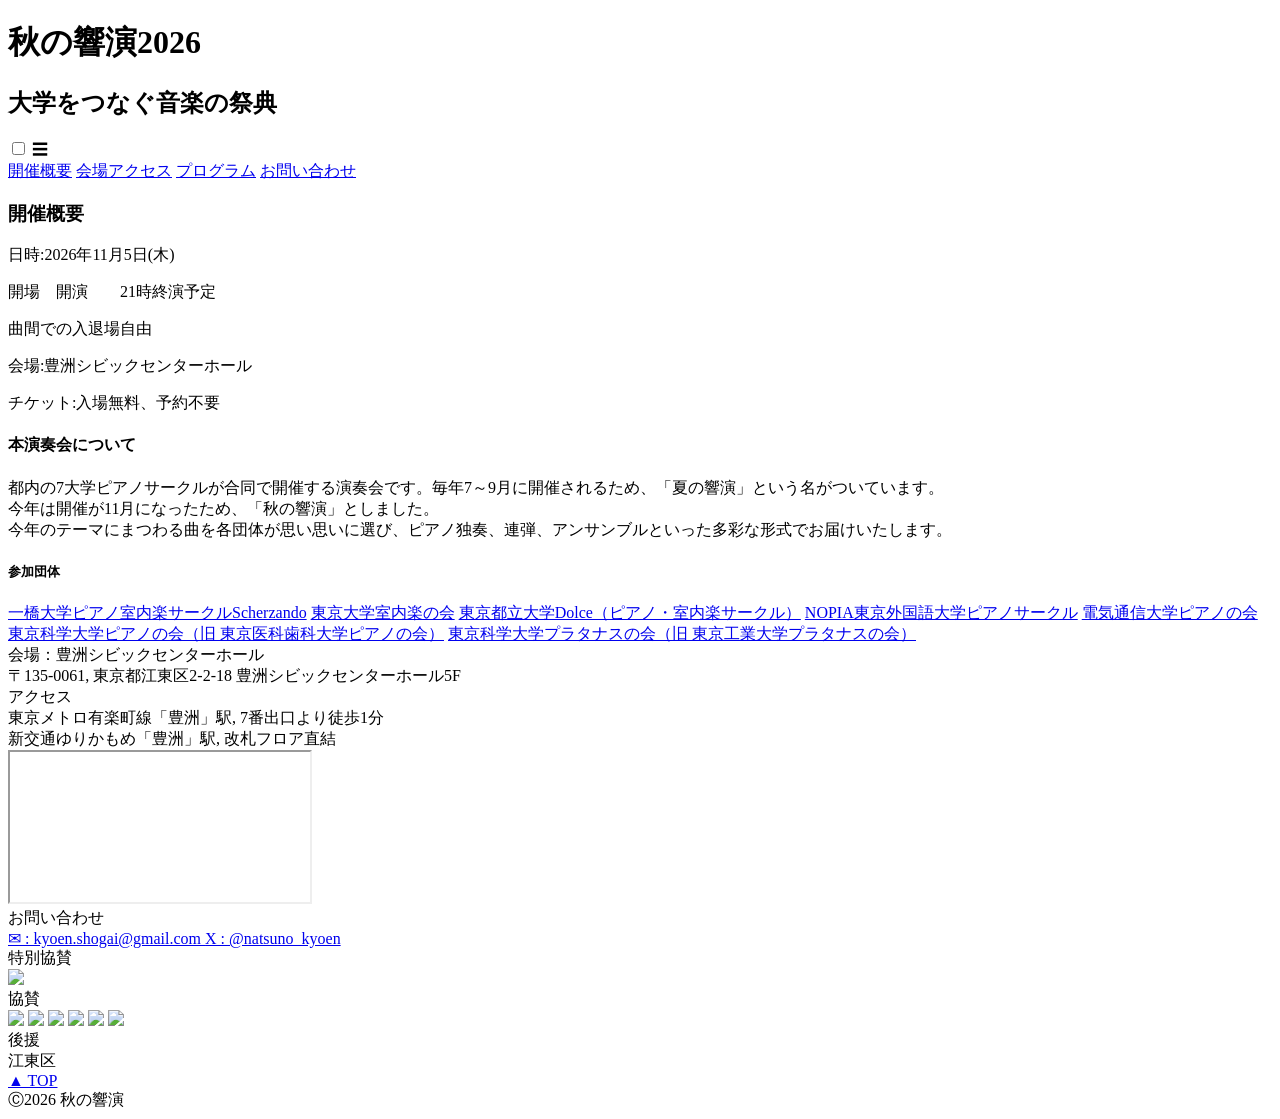
==== index.html @ e25ef84f ">" ====
<!DOCTYPE html>
<html lang="ja">
    <link rel="stylesheet" href="/natsunokyoen/kyouen2026.css">
    <head>
        <meta charset="utf-8">
        <title>秋の響演2026</title>
    </head>
    <body>
        <div class="header">
        <h1>秋の響演2026</h1>
        <h2>大学をつなぐ音楽の祭典</h2>
        </div>
        <div id="top"></div>
        <div class="menu-container">
            <input type="checkbox" id="menu-toggle">
            <label for="menu-toggle" class="menu-button">☰</label>
            <div class="menu-content">
                
                <a href="#overview">開催概要</a>
                <a href="#access">会場アクセス</a>
                <a href="kyouen2026program.html" class="btn">プログラム</a>
                <a href="#contact-title">お問い合わせ</a>
            </div>
        </div>
        <div class="section1">
          <h3 id="overview">開催概要</h3>
          <p class="big">日時:2026年11月5日(木)</p>
          <p>開場　開演　　21時終演予定</p>
          <p>曲間での入退場自由</p>
          <p class="big">会場:豊洲シビックセンターホール</p>
          <p>チケット:入場無料、予約不要</p>
        </div>
        
        <div class="h4">
          <h4>本演奏会について</h4>
          <div class="p">都内の7大学ピアノサークルが合同で開催する演奏会です。毎年7～9月に開催されるため、「夏の響演」という名がついています。</div>
          <div class="p">今年は開催が11月になったため、「秋の響演」としました。</div>
          <div class="p">今年のテーマにまつわる曲を各団体が思い思いに選び、ピアノ独奏、連弾、アンサンブルといった多彩な形式でお届けいたします。</div>
        </div>

        <div class="h5">
         <h5>参加団体</h5> 
         <div class="btn-wrapper">
            <a href="https://www.instagram.com/scherzando.hit_u" class="btn HU">一橋大学ピアノ室内楽サークルScherzando</a>
            <a href="https://www.profu.link/u/cmcutokyo" class="btn UT">東京大学室内楽の会</a>
            <a href="https://www.instagram.com/dolce_tmu" class="btn TMU">東京都立大学Dolce（ピアノ・室内楽サークル）</a>
            <a href="https://www.instagram.com/tufsnopia2026" class="btn TUFS">NOPIA東京外国語大学ピアノサークル</a>
            <a href="https://www.instagram.com/uec_piano" class="btn UEC">電気通信大学ピアノの会</a>
            <a href="https://www.instagram.com/tmdupiano" class="btn TMDU">東京科学大学ピアノの会（旧 東京医科歯科大学ピアノの会）</a>
            <a href="https://www.platanus-isct.com" class="btn TTECH">東京科学大学プラタナスの会（旧 東京工業大学プラタナスの会）</a>
         </div>
        </div>

        <div class="access-title" id="access">会場：豊洲シビックセンターホール</div>
        <div class="access-content">
            <div class="p">〒135-0061, 東京都江東区2-2-18 豊洲シビックセンターホール5F</div>
            <div class="p1">アクセス</div>
            <div class="p">東京メトロ有楽町線「豊洲」駅, 7番出口より徒歩1分</div>
            <div class="p">新交通ゆりかもめ「豊洲」駅, 改札フロア直結</div>

            <div class="map-wrap">
                <iframe src="https://www.google.com/maps/embed?pb=!1m18!1m12!1m3!1d6483.8460728085165!2d139.7953648!3d35.65426780000001!2m3!1f0!2f0!3f0!3m2!1i1024!2i768!4f13.1!3m3!1m2!1s0x601889a2f67377b5%3A0xf8e332a1a20eb0ca!2z6LGK5rSy5paH5YyW44K744Oz44K_44O8!5e0!3m2!1sja!2sjp!4v1770605422698!5m2!1sja!2sjp" allowfullscreen loading="lazy" referrerpolicy="no-referrer-when-downgrade"></iframe>
            </div>
        </div>

        <section id="contact-title">
            <div class="contact-title">お問い合わせ</div>
        </section>

        <div class="contact">
            <a href="mailto:kyoen.shogai@gmail.com" class="contact-item">
                ✉ : kyoen.shogai@gmail.com
            </a>

            <a href="https://x.com/natsuno_kyoen" class="contact-item" target="_blank">
                X : @natsuno_kyoen 
            </a>

        </div>
        <div class="section2-title">特別協賛</div>
        <div class="section2">
            <img src="C:\Users\melhu\Downloads\HPバナー用_オリエンタル白石株式会社.png" class="company1">
            
        </div>

        <div class="section3-title">協賛</div>
        <div class="section3">
            <img src="C:\Users\melhu\Downloads\banner.png">
            <img src="C:\Users\melhu\Downloads\2023_広告原稿_HPバナー用_三研工業株式会社.png">
            <img src="C:\Users\melhu\Downloads\2023_広告原稿_HPバナー用_東京国際芸術協会.png">
            <img src="C:\Users\melhu\Downloads\ptnabanner (1).png">
            <img src="C:\Users\melhu\Downloads\piascore_logo_white_3000x1000.png">
            <img src="C:\Users\melhu\Downloads\キハ10保存会バナー(300 x 100 px) (1).png">
        </div>
        <div class="section4-title">後援</div>
        <div class="section4">江東区</div>
        <a href="#top" class="top-btn">▲ TOP</a>


    </body>
    <footer class="footer">Ⓒ2026 秋の響演</footer>
</html>
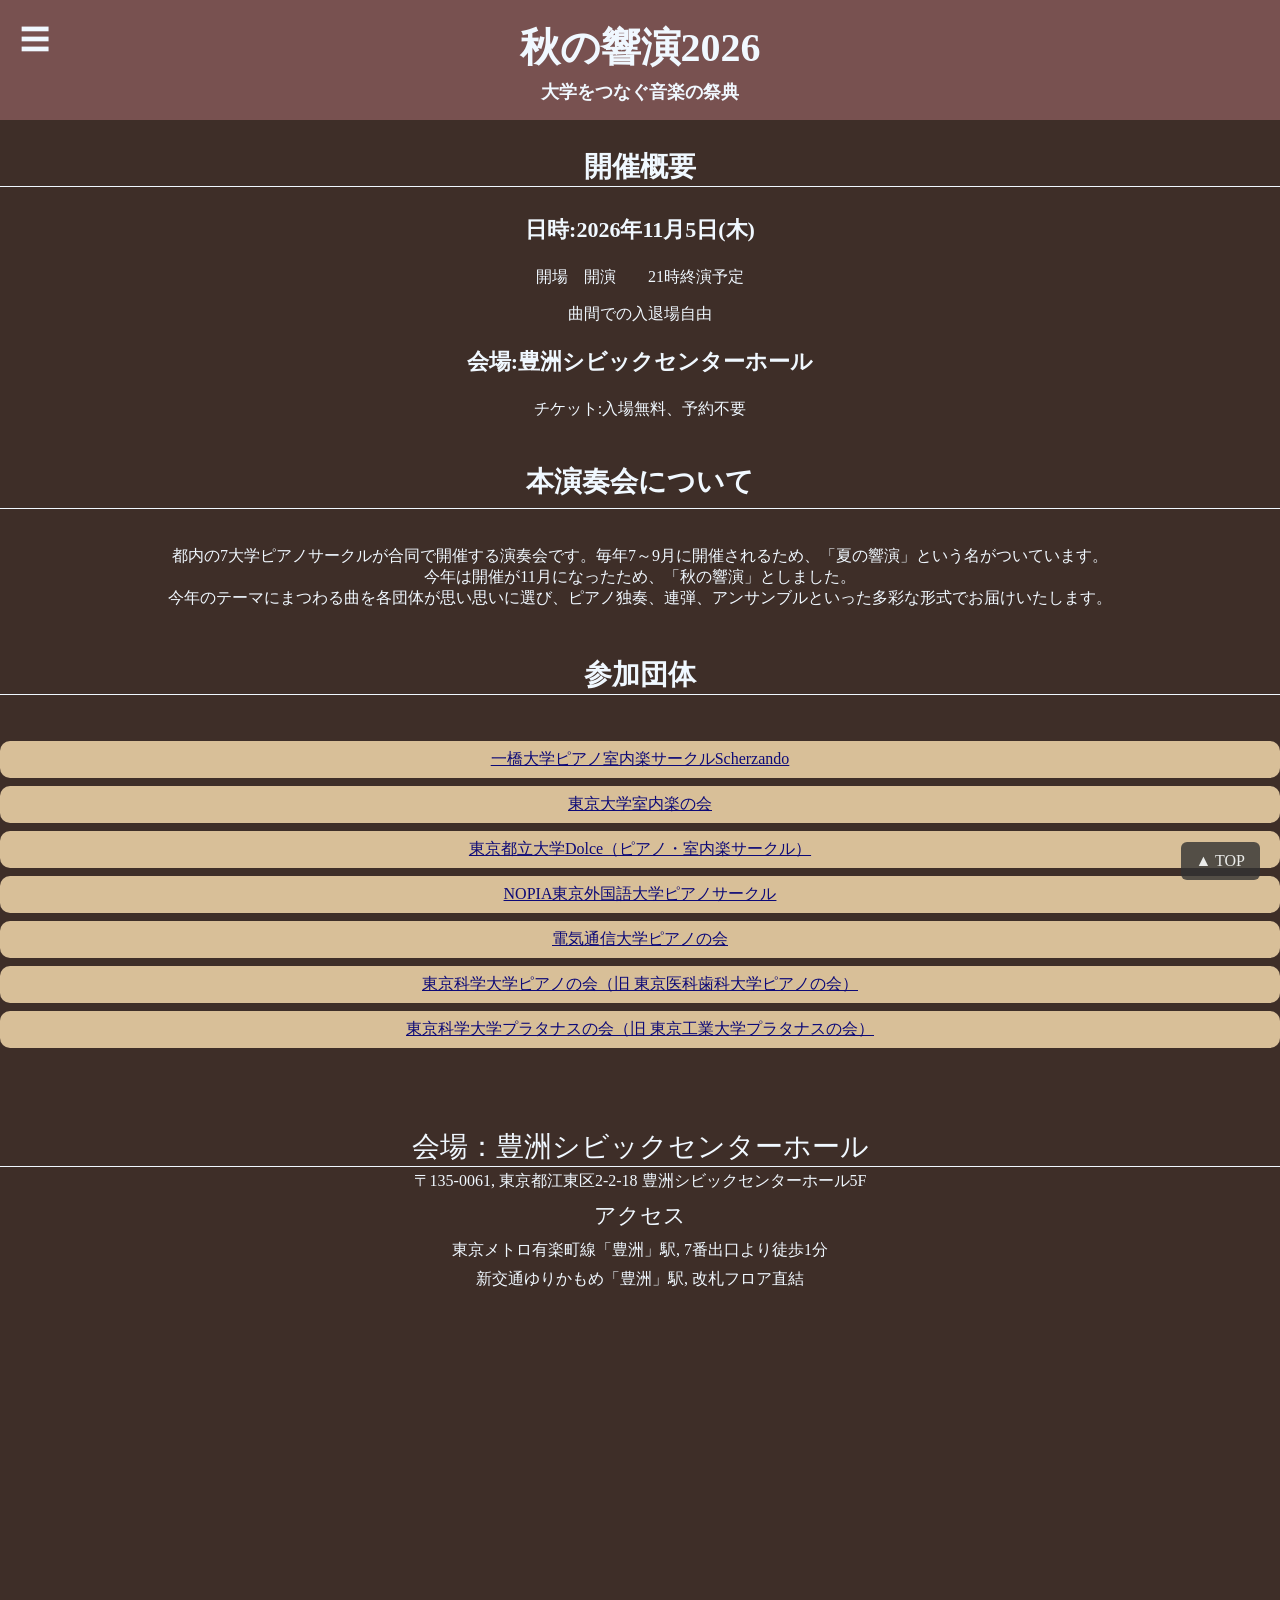
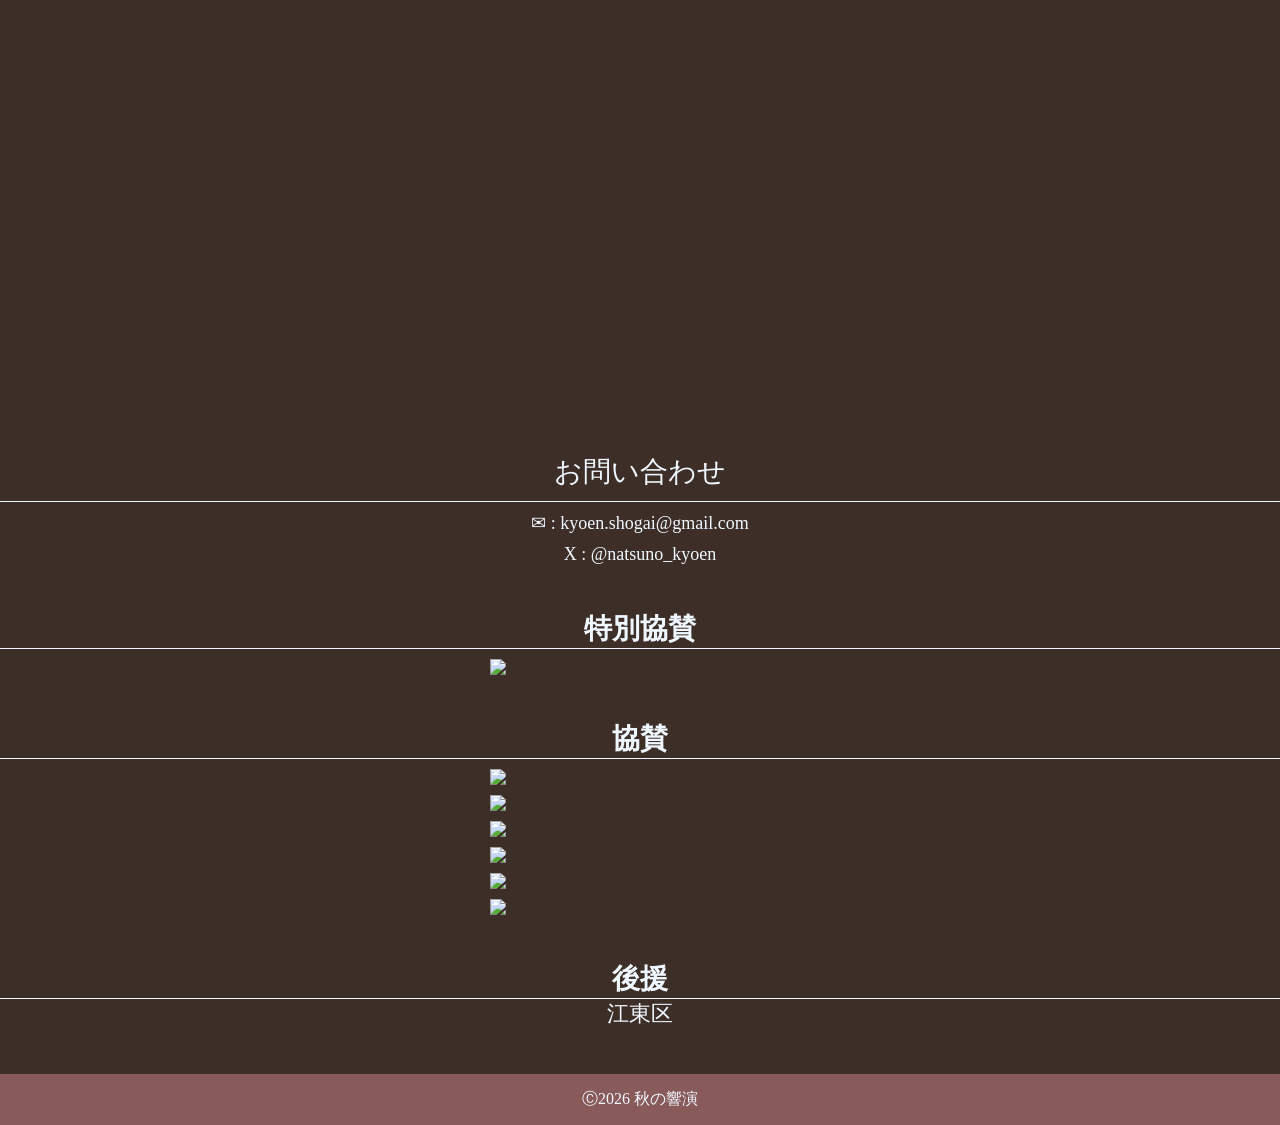
==== commit 98bdf23e: "href変更" ====
--- a/index.html
+++ b/index.html
@@ -1,7 +1,7 @@
 <!DOCTYPE html>
 <html lang="ja">
-    <link rel="stylesheet" href="/natsunokyoen/kyouen2026.css">
     <head>
+    <link rel="stylesheet" href="kyouen2026.css">
         <meta charset="utf-8">
         <title>秋の響演2026</title>
     </head>
--- a/kyouen2026.css
+++ b/kyouen2026.css
@@ -0,0 +1,238 @@
+html, body {
+    overflow-x: hidden;
+}
+
+body{
+    font-family: serif;
+    margin: 0;
+    background-color: #3e2e28;
+    color: aliceblue;
+}    
+.header{
+    
+    text-align: center;
+    position: fixed;
+    top: 0;
+    left: 0;
+    z-index: 10;
+    padding: 20px 0;
+    width: 100%;
+    height: 80px;
+    background-color: rgba(136, 90, 90, 0.8);
+}
+.header h1{
+    color: aliceblue;
+    font-size: 40px;
+    margin: 0;
+}
+.header h2{
+    color: aliceblue;
+    font-size: 18px;
+    margin: 5px 0 0;
+}
+.section1{
+    text-align: center;
+}
+h3{
+    color: aliceblue;
+    font-size:28px;
+    border-bottom: 1px solid aliceblue;
+    padding-top: 120px;
+    width: 100%;
+    text-align: center;
+}
+.big{
+    font-size: 22px;
+    font-weight: bold;
+}
+
+h4{
+    font-size: 28px;
+    border-bottom: 1px solid aliceblue;
+    text-align: center;
+    line-height: 1.8;
+}
+.p{
+    text-align: center;
+}
+h5{
+    font-size: 28px;
+    border-bottom: 1px solid aliceblue;
+    text-align: center;
+}
+
+.btn{
+    display: block;
+    padding: 8px 24px;
+    color: darkblue;    
+    opacity: 0.8;
+    border-radius: 10px;
+    background-color: moccasin;
+    margin-bottom: 8px;
+    text-align: center;
+}
+.btn:hover{
+    opacity: 1;
+}
+#overview,
+#access,
+#contact-title {
+    scroll-margin-top: 115px;
+}
+
+.access-title{
+    border-bottom: 1px solid aliceblue;
+    font-size: 28px;
+    text-align: center;
+    margin-top: 80px;
+}
+.access-content {
+    line-height: 1.8;
+}
+.p1 {
+    font-size: 22px;
+    text-align: center;
+}
+.map-wrap {
+    position: relative;
+    width: 100%;
+    max-width: 600px;
+    height: auto;
+    display: block;
+    margin: 0 auto 30px;
+    padding-top: 56.25%;
+}
+.map-wrap iframe {
+    position: absolute;
+    top: 0;
+    left: 0;
+    width: 100%;
+    height: 100%;
+    border: 0;
+}
+
+.contact-title {
+    border-bottom: 1px solid aliceblue;
+    text-align: center;
+    font-size: 28px;
+    display: block;
+    padding-top: 10px;
+    padding-bottom: 10px;
+}
+.contact{
+    font-size: 28px;
+    text-align: center;
+    margin-bottom: 45px;
+}
+
+.contact-item {
+    display: block;
+    margin: 10px 0;
+    color: aliceblue;
+    text-decoration: none;
+    font-size: 18px;
+}
+
+.section2-title {
+    border-bottom: 1px solid aliceblue;
+    font-size: 28px;
+    text-align: center;
+    font-weight: bold;
+}
+.section2 img {
+    width: 300px;
+    display: block;
+    margin: 10px auto;
+}
+
+.section3-title{
+    border-bottom: 1px solid aliceblue;
+    font-size: 28px;
+    text-align: center;
+    font-weight: bold;
+    margin-top: 45px;
+}
+.section3 img {
+    width: 300px;
+    display: block;
+    margin: 10px auto;
+}
+
+.section4-title {
+    border-bottom: 1px solid aliceblue;
+    font-size: 28px;
+    text-align: center;
+    font-weight: bold;
+    margin-top: 45px;
+}
+.section4 {
+    font-size: 22px;
+    text-align: center;
+    margin-bottom: 45px;
+}
+
+.footer{
+    
+    bottom: 0;
+    left: 0;
+    width: 100%;
+    text-align: center;
+    padding: 15px 0;
+    background-color: #885A5A;
+    color: aliceblue;
+    z-index: 10;
+
+}
+
+/* ボタンとメニュー全体の位置 */
+.menu-container {
+    position: fixed;
+    top: 20px;
+    left: 20px;
+    z-index: 20;
+}
+
+#menu-toggle {
+    display: none;
+}
+.menu-content {
+    display: none;
+}
+
+.menu-button {
+    font-size: 30px;
+    color: aliceblue;
+    cursor: pointer;
+    user-select: none;
+}
+
+.menu-content a{
+    display: block;
+    margin-top: 8px 0;
+    background-color: rgba(0,0,0,0.4);
+    padding: 10px;
+    border-radius: 5px;
+    color: aliceblue;
+}
+
+#menu-toggle:checked + .menu-button + .menu-content {
+    display: block;
+}   
+
+.top-btn {
+    position: fixed;
+    bottom: 20px;
+    right: 20px;
+    background-color: #333;
+    color: aliceblue;
+    padding: 10px 15px;
+    border-radius: 6px;
+    text-decoration: none;
+    font-size: 16px;
+    opacity: 0.8;
+}
+.top-btn:hover {
+    opacity: 1;
+}
+
+
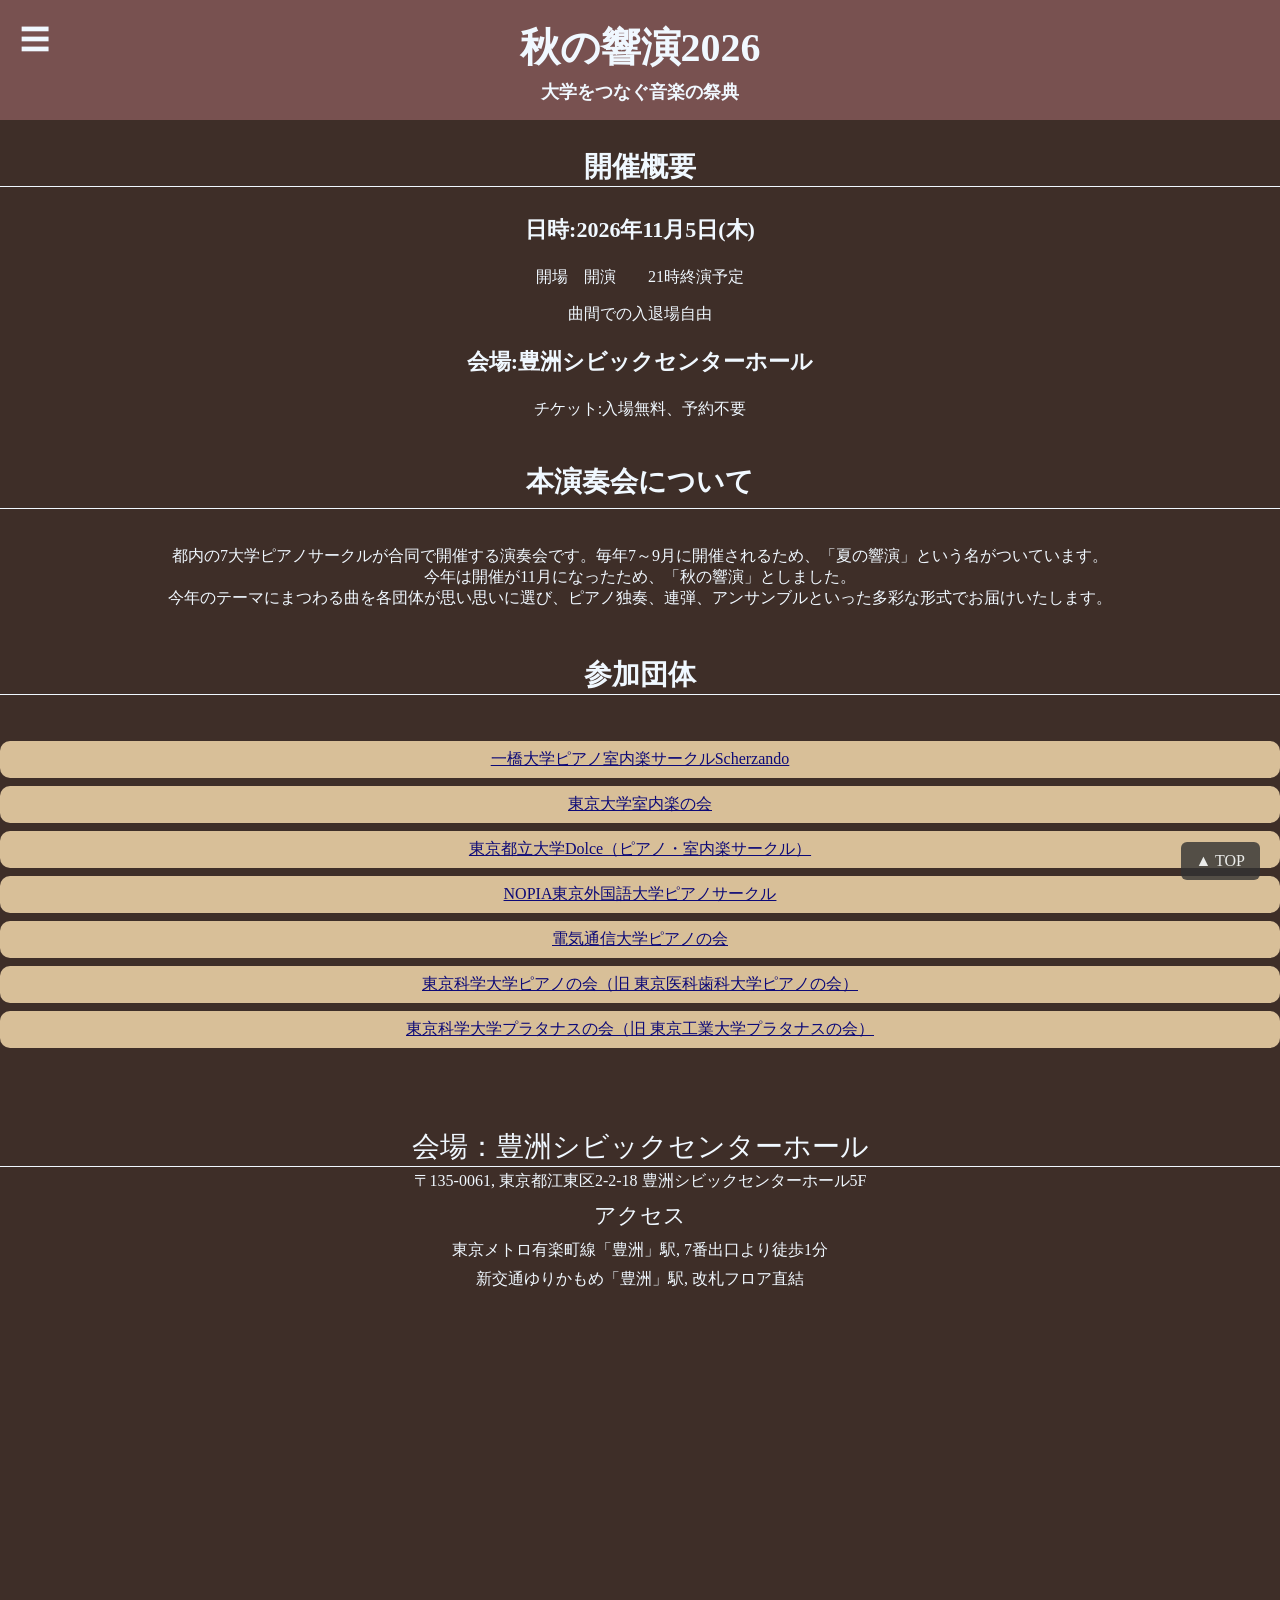
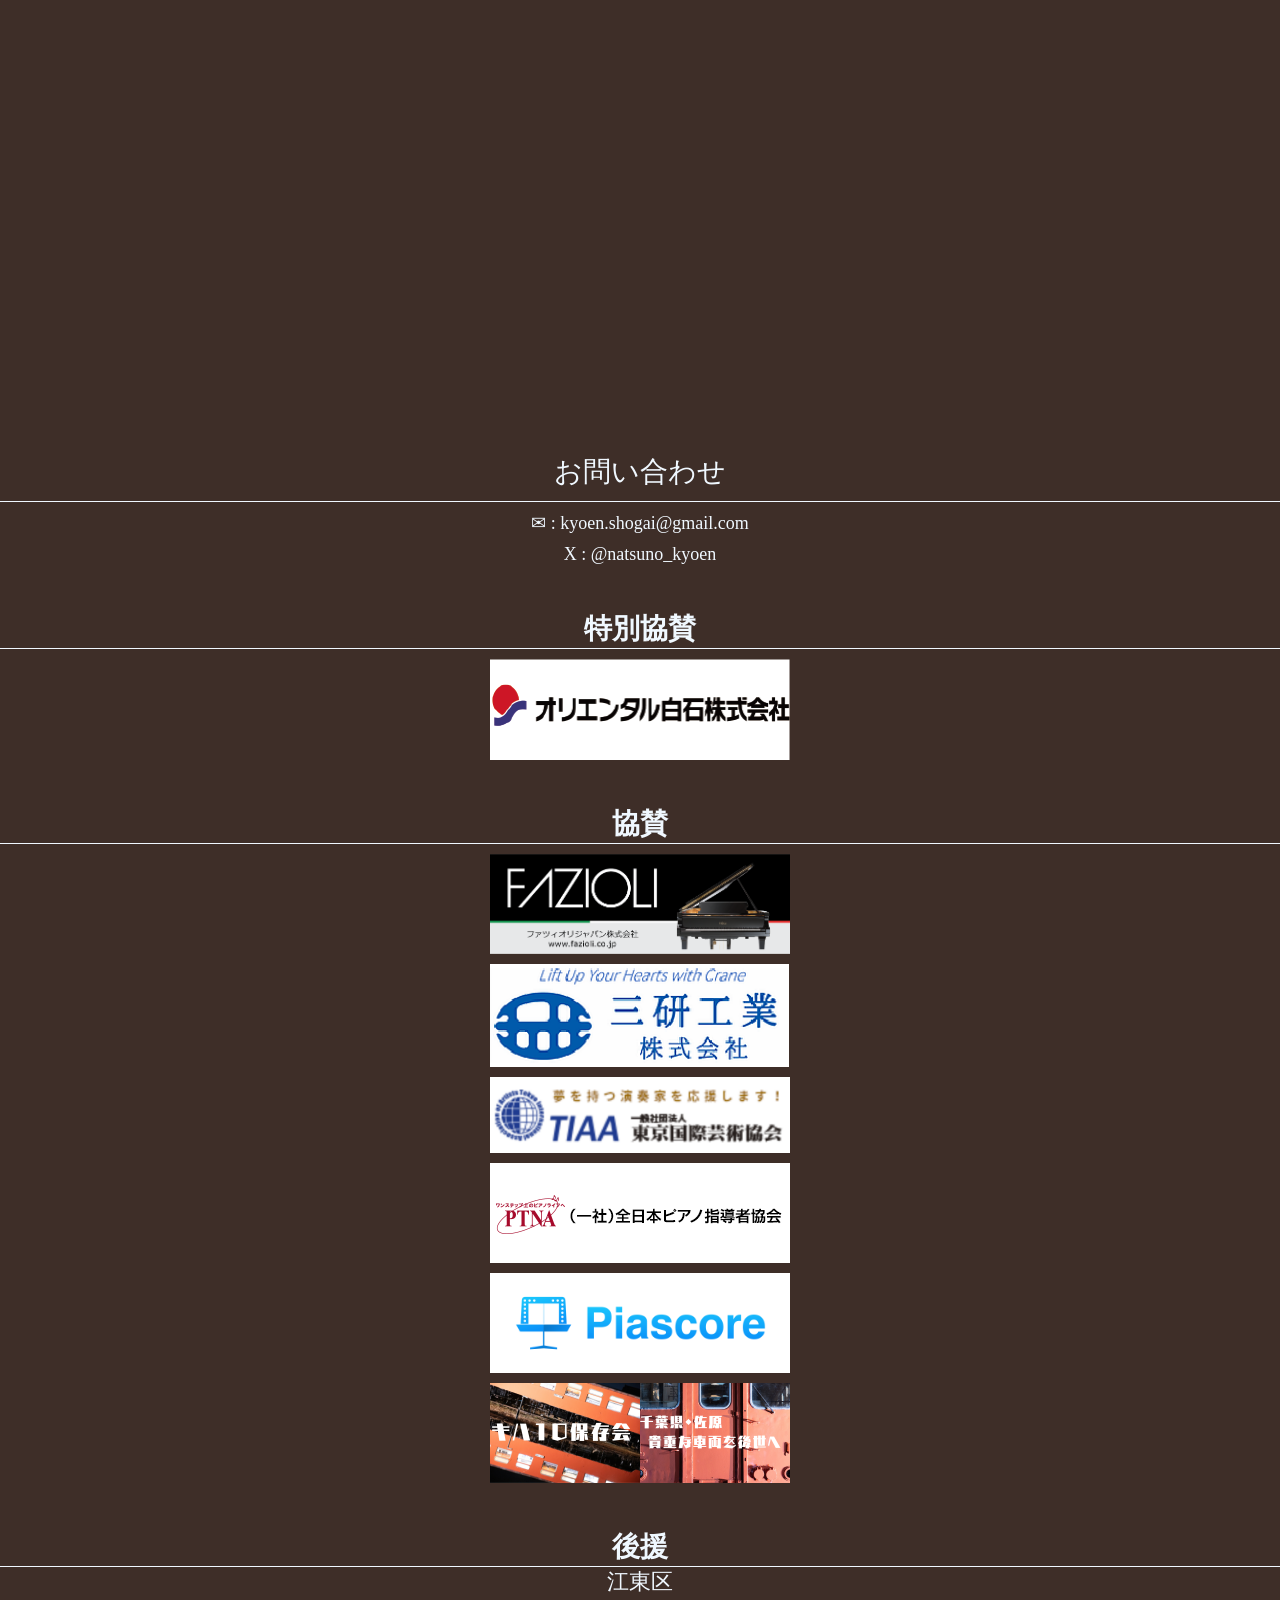
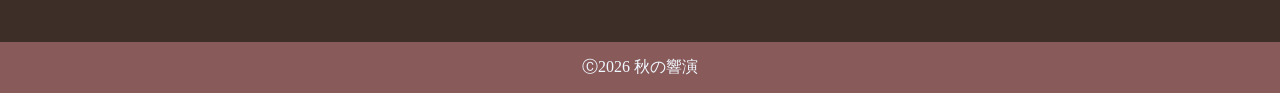
==== commit 89ef82a0: "img変更" ====
--- a/index.html
+++ b/index.html
@@ -79,18 +79,18 @@
         </div>
         <div class="section2-title">特別協賛</div>
         <div class="section2">
-            <img src="C:\Users\melhu\Downloads\HPバナー用_オリエンタル白石株式会社.png" class="company1">
+            <img src="photo1.png.png" class="company1">
             
         </div>
 
         <div class="section3-title">協賛</div>
         <div class="section3">
-            <img src="C:\Users\melhu\Downloads\banner.png">
-            <img src="C:\Users\melhu\Downloads\2023_広告原稿_HPバナー用_三研工業株式会社.png">
-            <img src="C:\Users\melhu\Downloads\2023_広告原稿_HPバナー用_東京国際芸術協会.png">
-            <img src="C:\Users\melhu\Downloads\ptnabanner (1).png">
-            <img src="C:\Users\melhu\Downloads\piascore_logo_white_3000x1000.png">
-            <img src="C:\Users\melhu\Downloads\キハ10保存会バナー(300 x 100 px) (1).png">
+            <img src="photo3.png.png">
+            <img src="photo4.png.png">
+            <img src="photo5.png.png">
+            <img src="photo6.png.png">
+            <img src="photo7.png.png">
+            <img src="photo8.png.png">
         </div>
         <div class="section4-title">後援</div>
         <div class="section4">江東区</div>
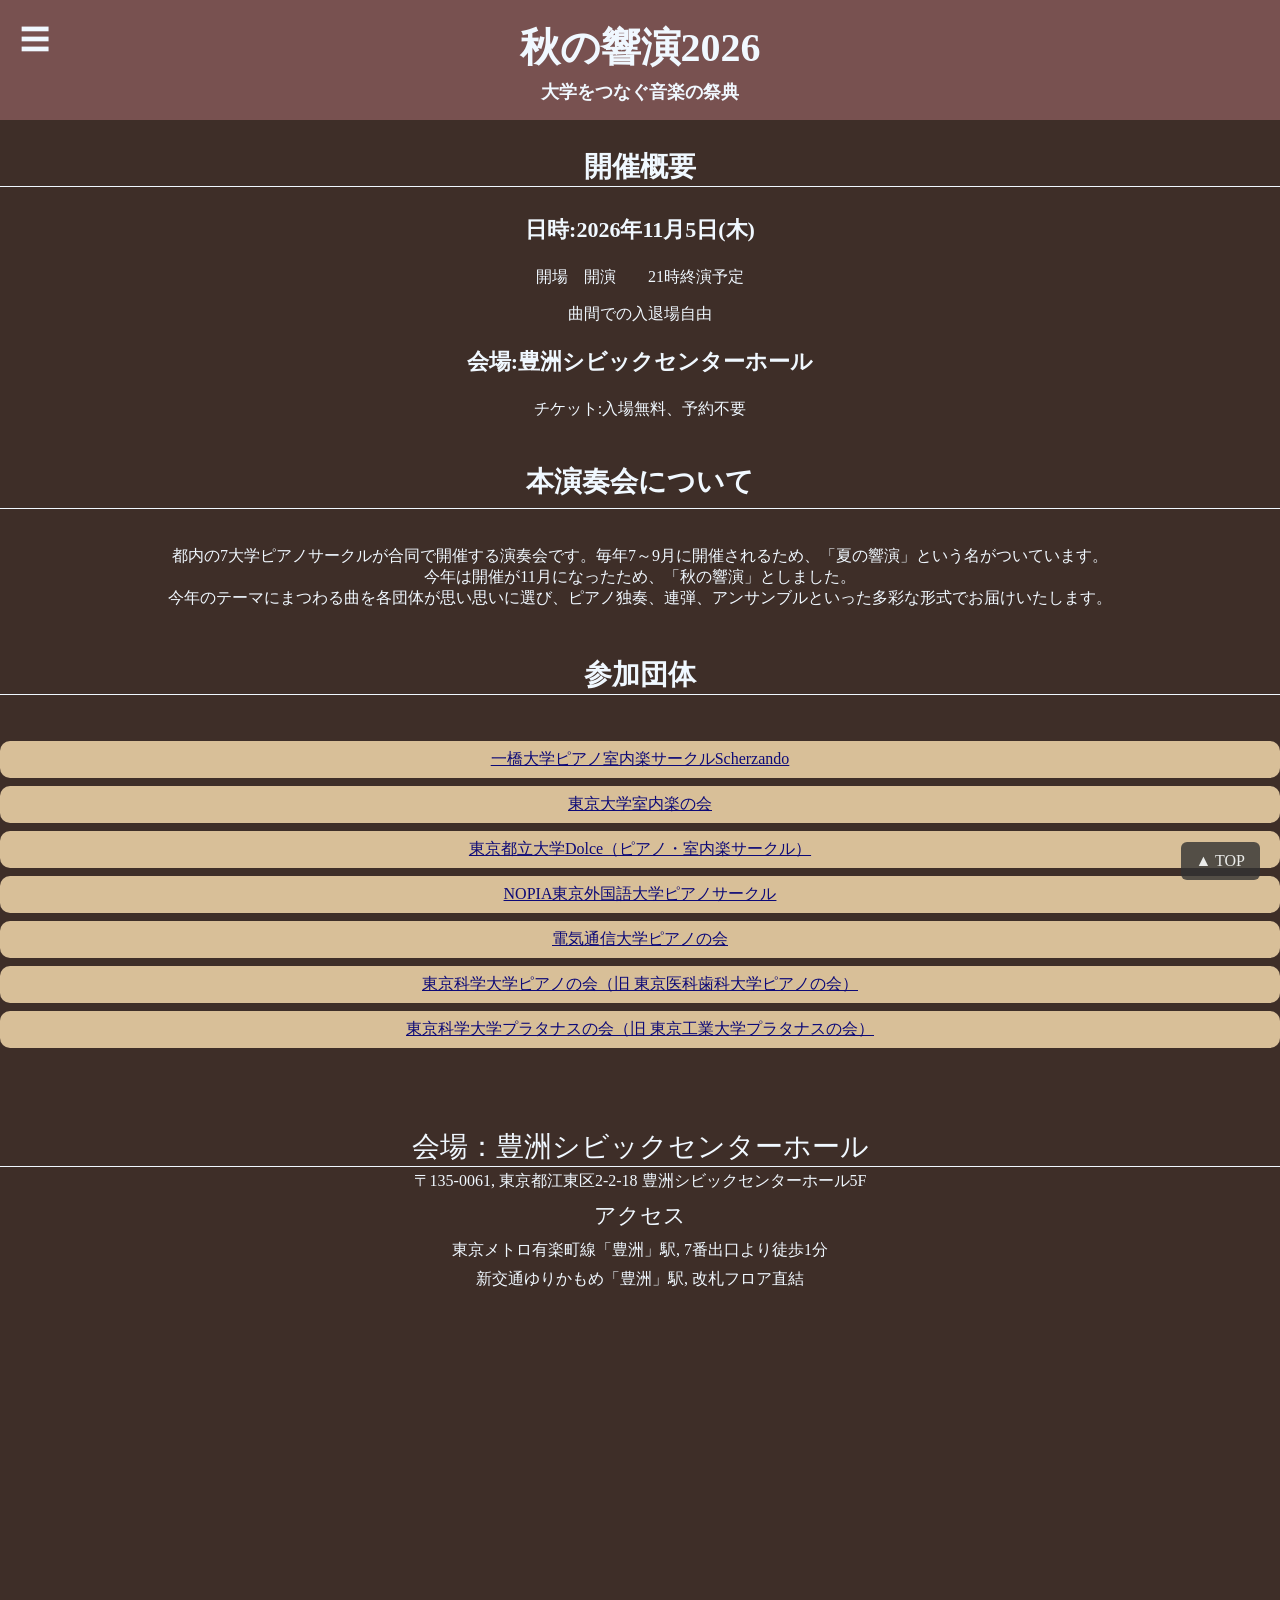
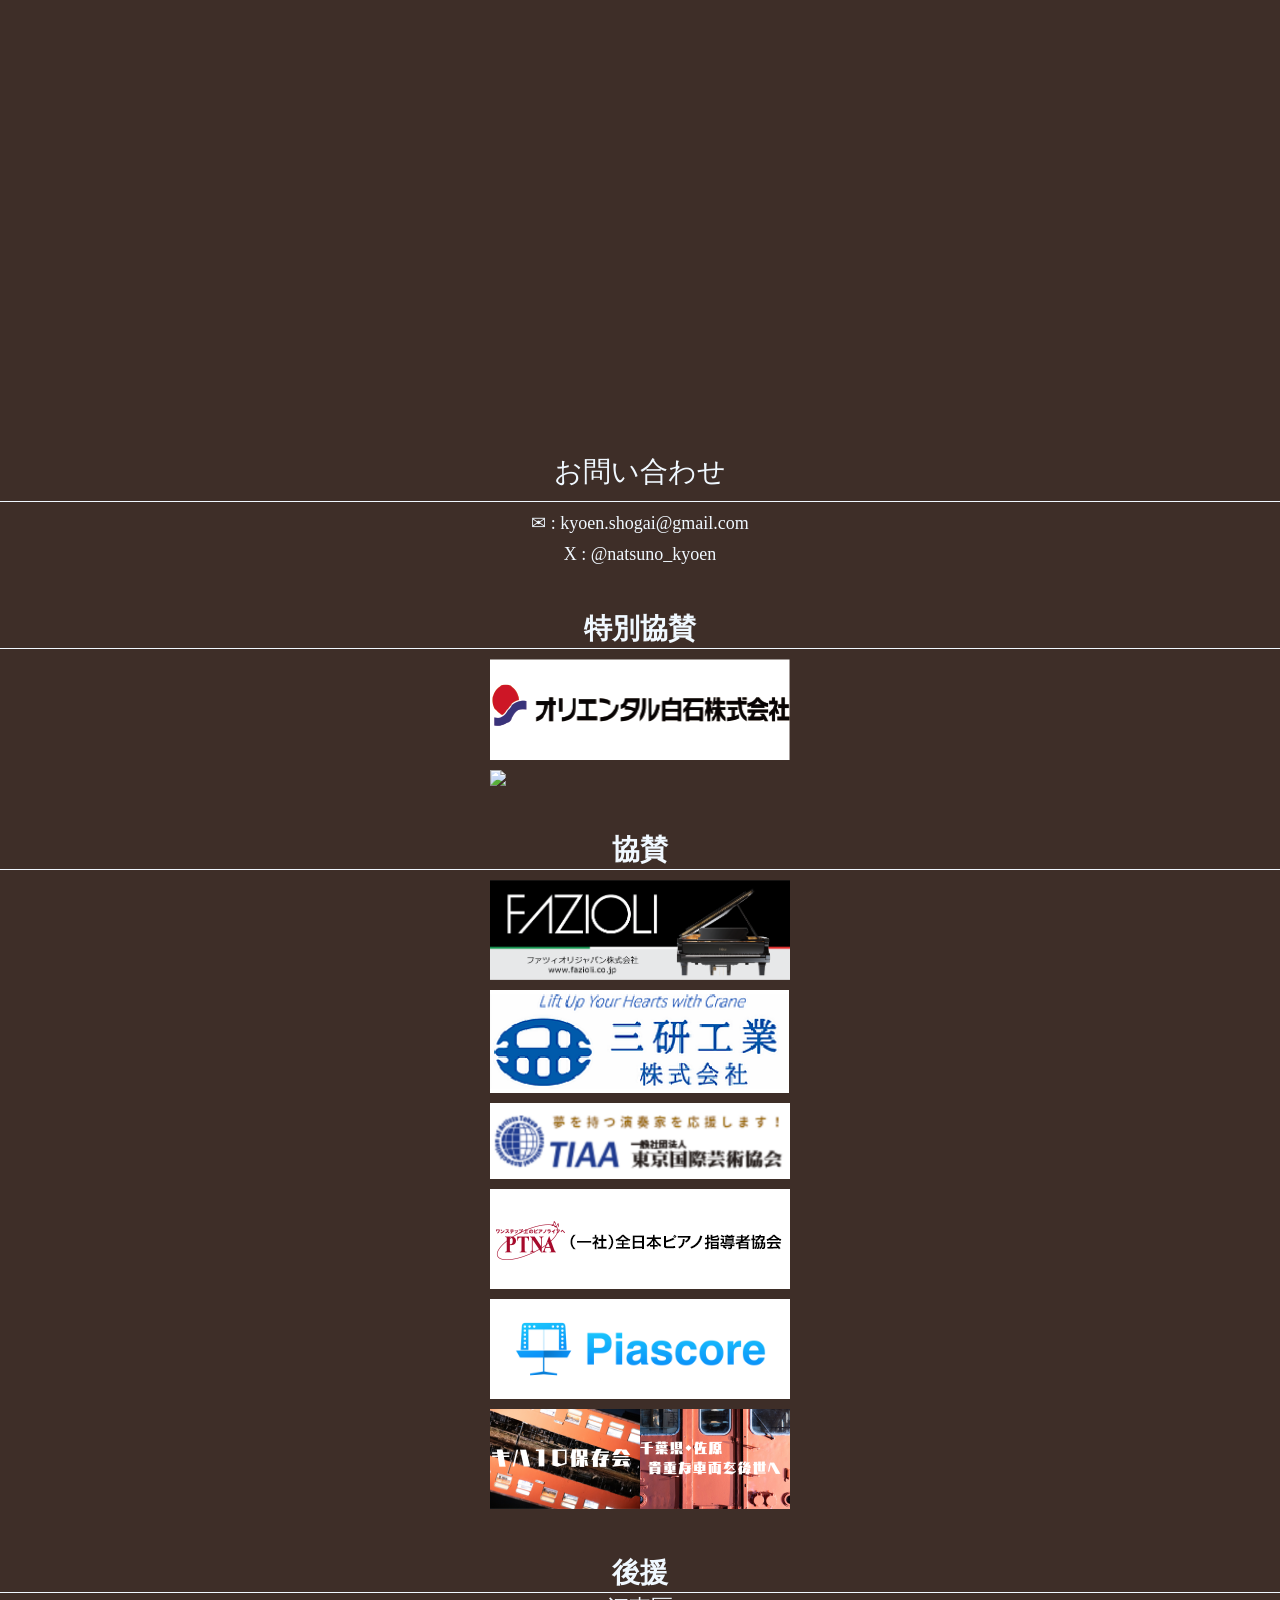
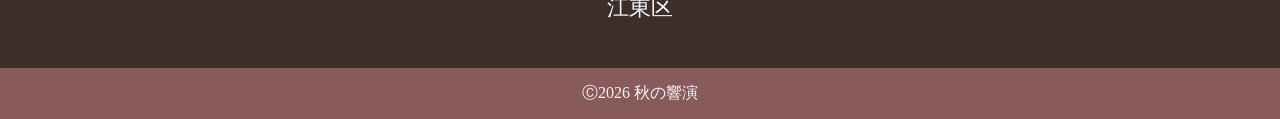
==== commit 965ae73d: "img追加" ====
--- a/index.html
+++ b/index.html
@@ -3,6 +3,7 @@
     <head>
     <link rel="stylesheet" href="kyouen2026.css">
         <meta charset="utf-8">
+        <meta name="viewport" content="width=device-width, initial-scale=1.0">
         <title>秋の響演2026</title>
     </head>
     <body>
@@ -80,7 +81,7 @@
         <div class="section2-title">特別協賛</div>
         <div class="section2">
             <img src="photo1.png.png" class="company1">
-            
+            <img src="photo2.png.png">
         </div>
 
         <div class="section3-title">協賛</div>
--- a/kyouen2026.css
+++ b/kyouen2026.css
@@ -235,4 +235,21 @@
     opacity: 1;
 }
 
-
+/*スマホ用レイアウト*/
+@media screen and (max-width: 600px) {
+    img {
+        width: 100%;
+        height: auto;
+    }
+    .header h1 {
+        font-size: 28px;
+    }
+    .header h2 {
+        font-size: 18px;
+    }
+    .section3 img {
+        width: 100%;
+        margin-bottom: 20px;
+    }
+}
+
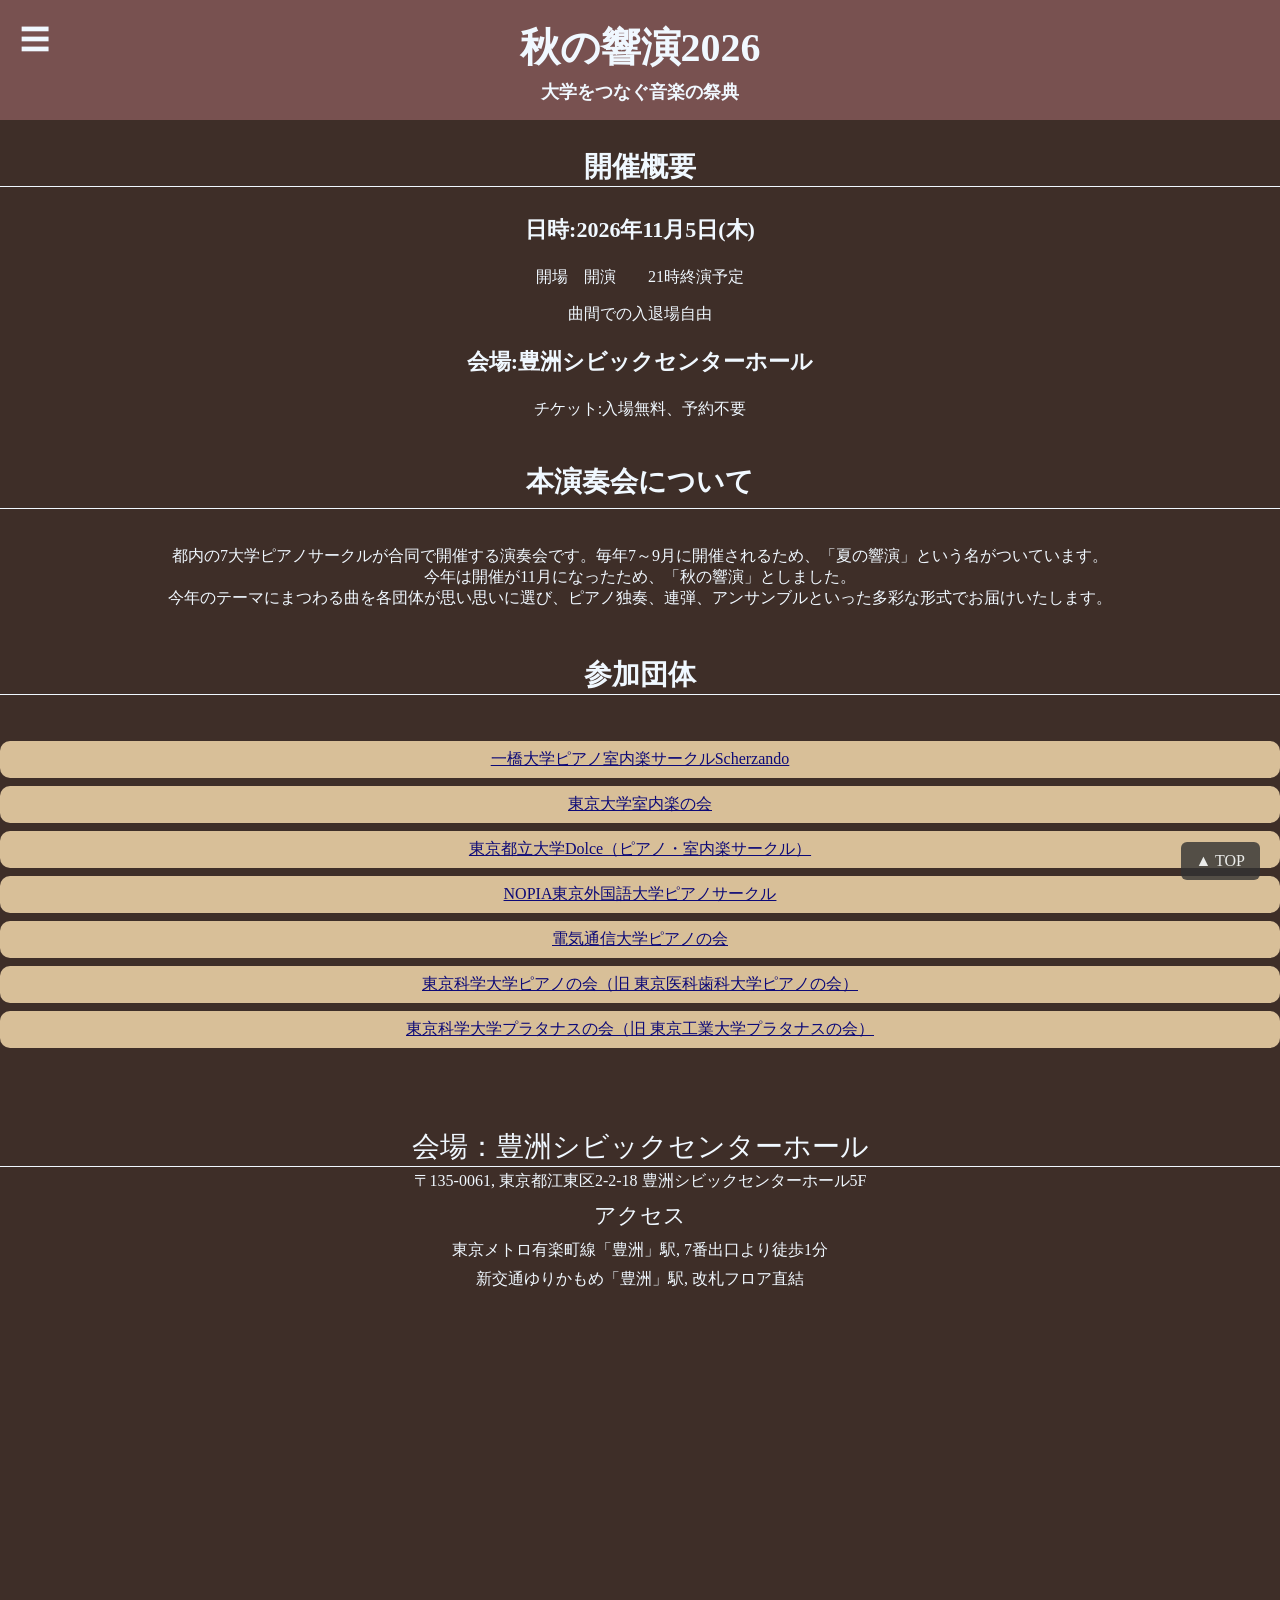
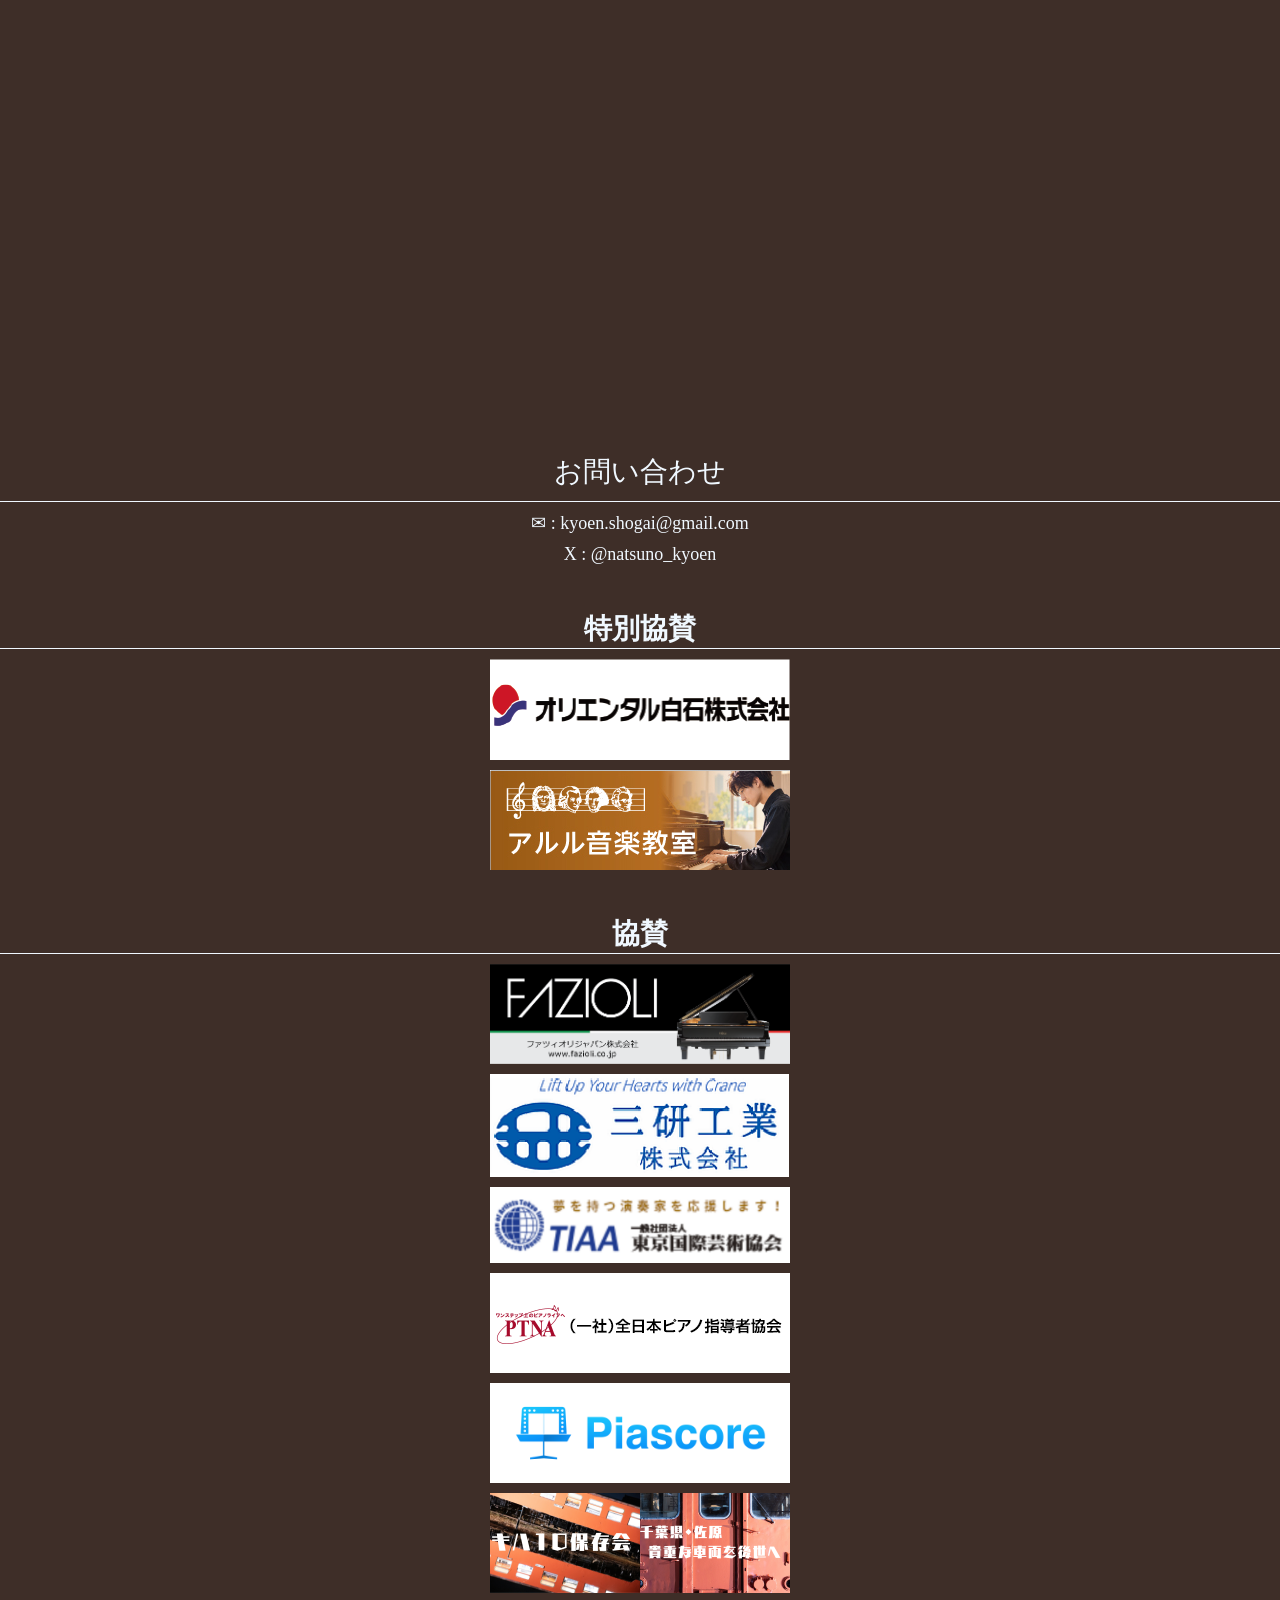
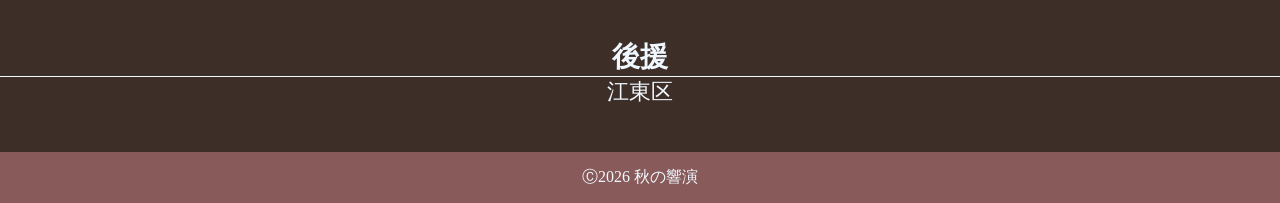
==== commit 42fb484f: "img name change" ====
--- a/index.html
+++ b/index.html
@@ -81,7 +81,7 @@
         <div class="section2-title">特別協賛</div>
         <div class="section2">
             <img src="photo1.png.png" class="company1">
-            <img src="photo2.png.png">
+            <img src="photo2.png.jpg">
         </div>
 
         <div class="section3-title">協賛</div>
